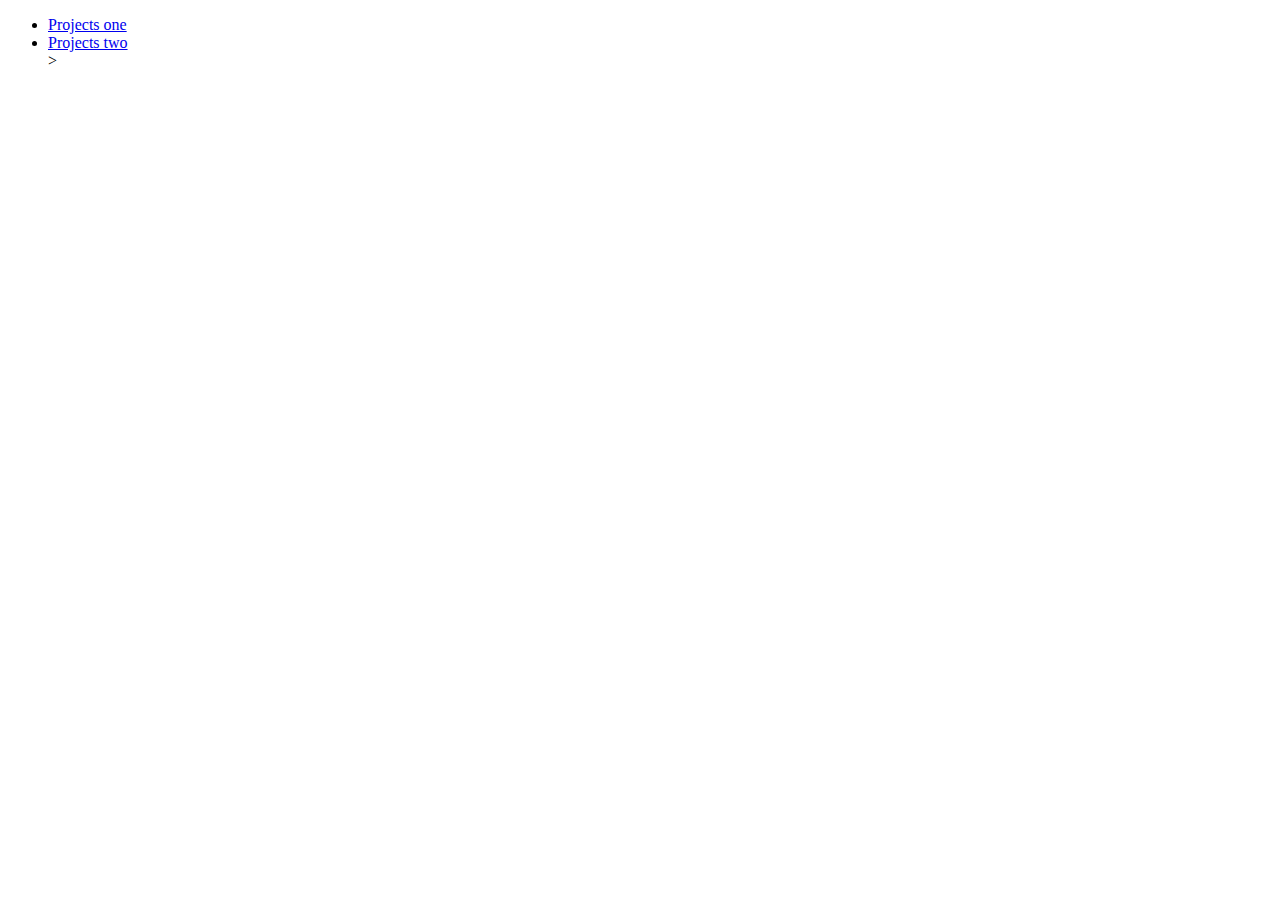
==== projects.html @ 85212de9 "added project2" ====
<!DOCTYPE html>
<html lang="en">
<head>
    <meta charset="UTF-8">
    <meta name="viewport" content="width=device-width, initial-scale=1.0">
    <meta http-equiv="X-UA-Compatible" content="ie=edge">
    <title>Projects</title>
</head>
<body>
    <ul>
        <li><a href="https://malikadc.github.io/city-quiz/">Projects one</a></li>
        <li><a href="https://event-api-project2.herokuapp.com">Projects two</a></li>>
      </ul>
</body>
</html>
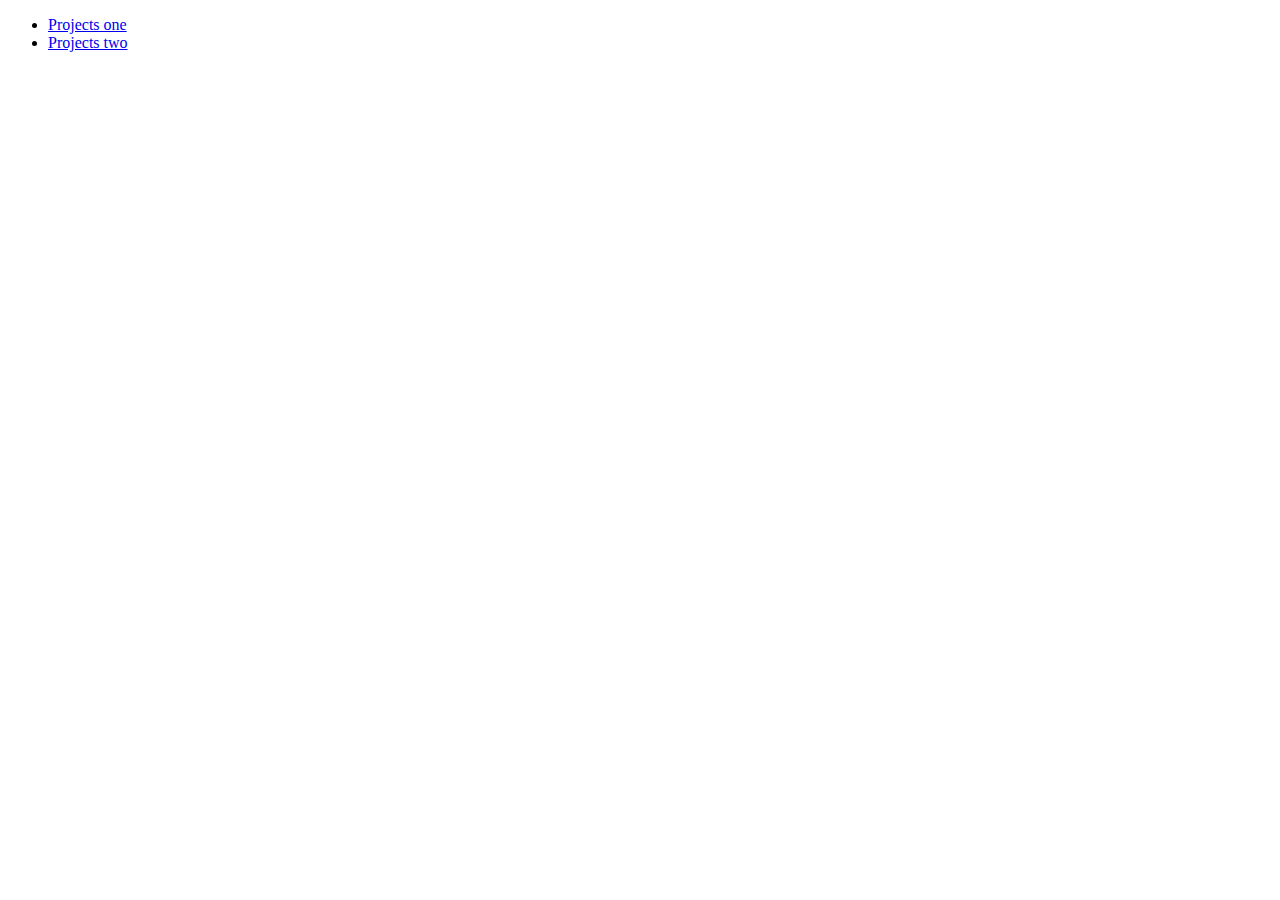
==== commit a865ade9: "added project2" ====
--- a/projects.html
+++ b/projects.html
@@ -9,7 +9,7 @@
 <body>
     <ul>
         <li><a href="https://malikadc.github.io/city-quiz/">Projects one</a></li>
-        <li><a href="https://event-api-project2.herokuapp.com">Projects two</a></li>>
+        <li><a href="https://event-api-project2.herokuapp.com">Projects two</a></li>
       </ul>
 </body>
 </html>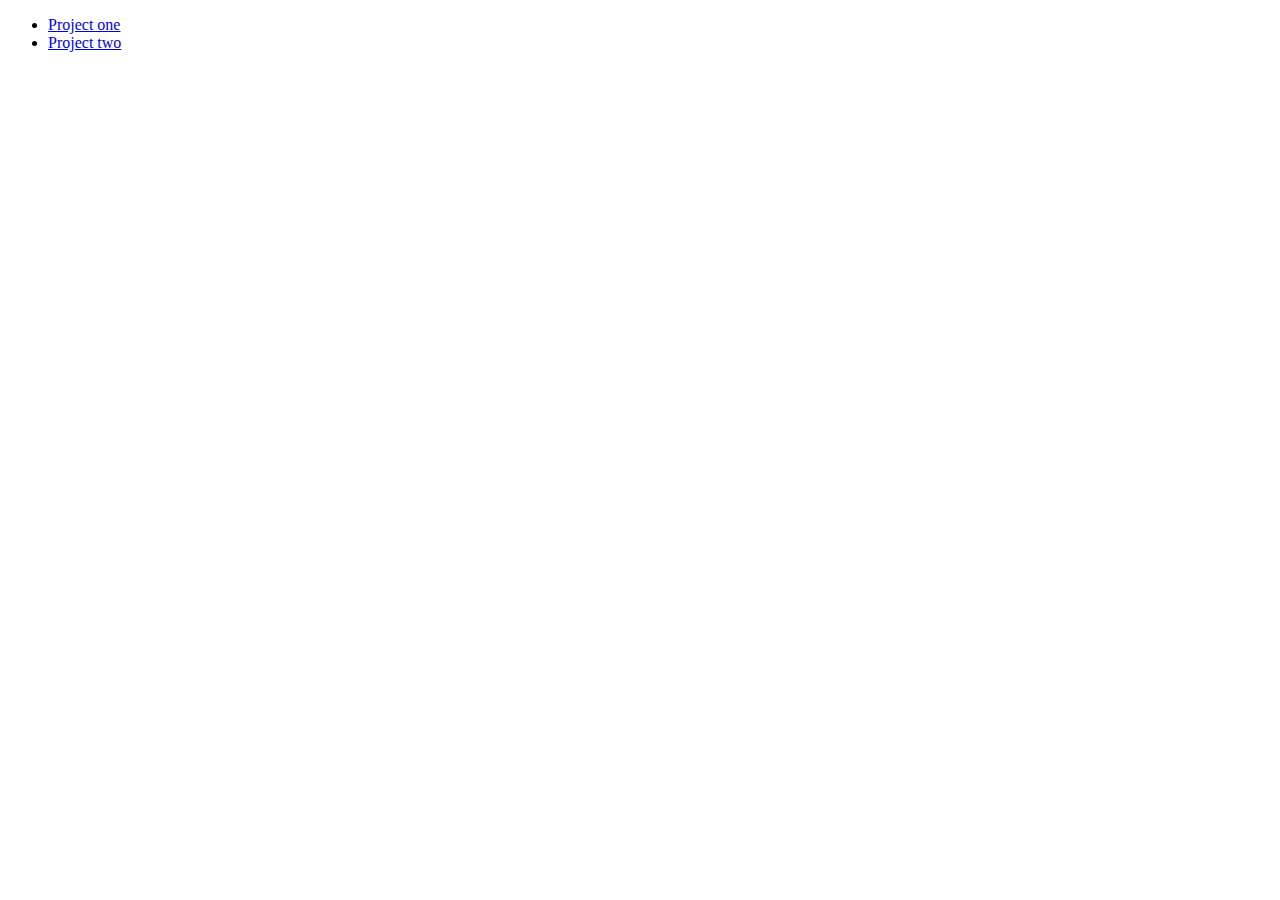
==== commit 2669c742: "added project2" ====
--- a/projects.html
+++ b/projects.html
@@ -8,8 +8,8 @@
 </head>
 <body>
     <ul>
-        <li><a href="https://malikadc.github.io/city-quiz/">Projects one</a></li>
-        <li><a href="https://event-api-project2.herokuapp.com">Projects two</a></li>
+        <li><a href="https://malikadc.github.io/city-quiz/">Project one</a></li>
+        <li><a href="https://event-api-project2.herokuapp.com">Project two</a></li>
       </ul>
 </body>
 </html>